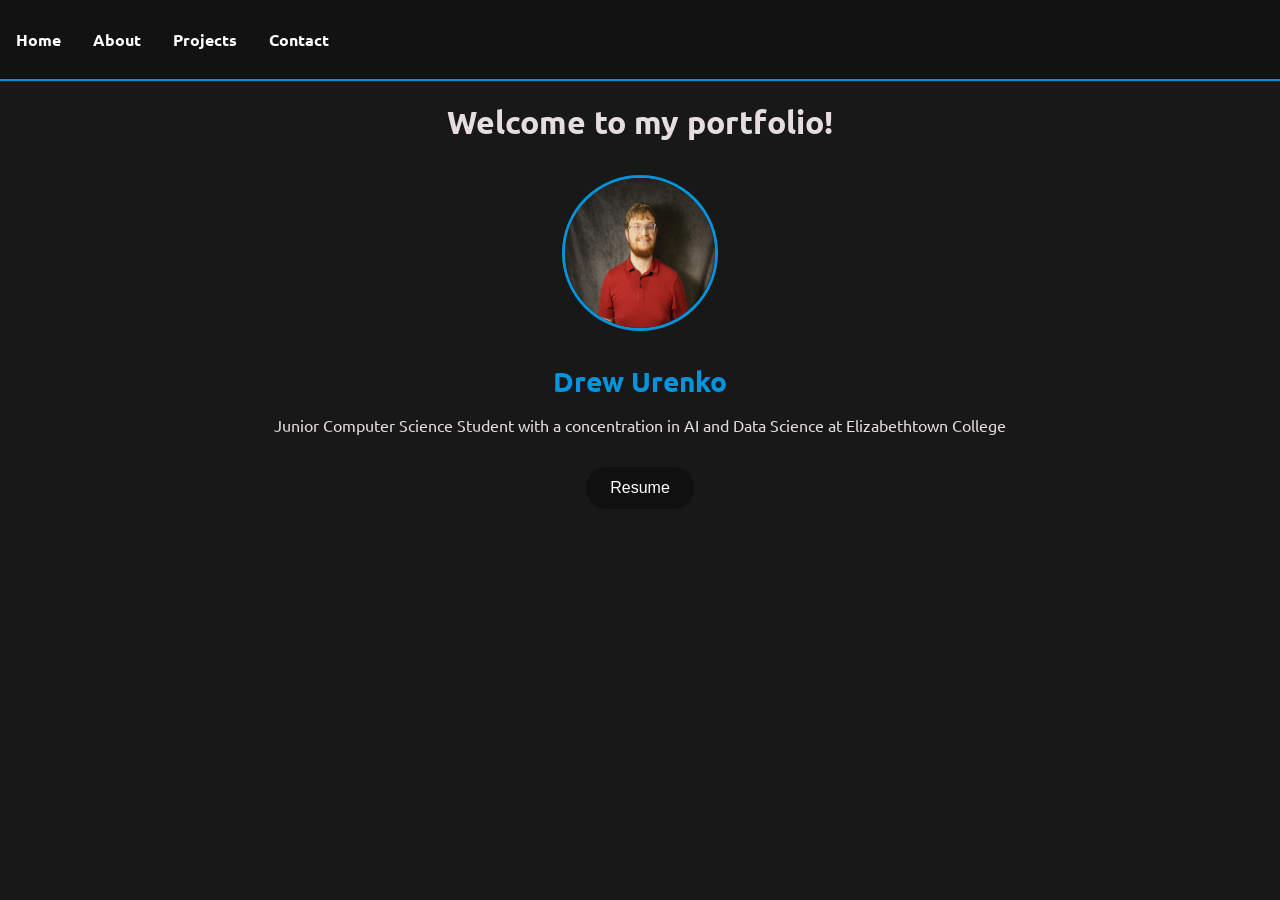
==== index.html @ 1c55d0ff "Added content to website" ====
<!DOCTYPE html>
<html lang="en">
<head>
    <meta charset="UTF-8">
    <meta name="viewport" content="width=device-width, initial-scale=1.0">
    <title>Drew Urenko</title>
    <link rel="stylesheet" href="css/style.css">
    <!-- Google Fonts -->
    <link rel="preconnect" href="https://fonts.googleapis.com">
    <link rel="preconnect" href="https://fonts.gstatic.com" crossorigin>
    <link href="https://fonts.googleapis.com/css2?family=Ubuntu:ital,wght@0,300;0,400;0,500;0,700;1,300;1,400;1,500;1,700&display=swap" rel="stylesheet">
</head>
<body>
    <header id = "header">
        <nav id = "navbar">
            <ul>
                <li><a href="index.html">Home</a></li>
                <li><a href="about.html">About</a></li>
                <li><a href="projects.html">Projects</a></li>
                <li><a href="contact.html">Contact</a></li>
            </ul>
        </nav>
    </header>

    <h1>Welcome to my portfolio!</h1>
    <img src="images/profile.jpg" alt="Drew Urenko" class="profile-pic">
    <h2 class="name">Drew Urenko</h2>
    <p>Junior Computer Science Student with a concentration in AI and Data
        Science at Elizabethtown College
    </p>
    <button class="resume-button"><a href="./files/resume.pdf">Resume</a></button>
</body>
</html>
---- css/style.css ----
.ubuntu-light {
  font-family: "Ubuntu", sans-serif;
  font-weight: 300;
  font-style: normal;
}

.ubuntu-regular {
  font-family: "Ubuntu", sans-serif;
  font-weight: 400;
  font-style: normal;
}

.ubuntu-medium {
  font-family: "Ubuntu", sans-serif;
  font-weight: 500;
  font-style: normal;
}

.ubuntu-bold {
  font-family: "Ubuntu", sans-serif;
  font-weight: 700;
  font-style: normal;
}

.ubuntu-light-italic {
  font-family: "Ubuntu", sans-serif;
  font-weight: 300;
  font-style: italic;
}

.ubuntu-regular-italic {
  font-family: "Ubuntu", sans-serif;
  font-weight: 400;
  font-style: italic;
}

.ubuntu-medium-italic {
  font-family: "Ubuntu", sans-serif;
  font-weight: 500;
  font-style: italic;
}

.ubuntu-bold-italic {
  font-family: "Ubuntu", sans-serif;
  font-weight: 700;
  font-style: italic;
}

body {
    font-family: "Ubuntu", sans-serif;
    margin: 0;
    padding: 0;
    background-color: #181818;
    color: rgb(230, 222, 222);
    text-align: center;
}

#header {
    background-color: #121212;
    padding: 1rem 0;
    border-bottom: 2px solid #0594dc;
}

ul {
    list-style-type: none;
    margin: 0;
    padding: 0;
    display: flex;
}

ul li a {
    display: block;
    color: white;
    padding: 0.8rem 1rem;
    text-decoration: none;
    font-weight: bold;
}

ul li a:hover {
    color:  #0594dc;
}

.profile-pic {
    width: 150px;
    height: 150px;
    border-radius: 50%;
    display: block;
    margin: 2rem auto;
    border: 3px solid #0594dc;
}

.name {
    font-size: 1.75rem;
    margin: 0.5rem 0;
    color: #0594dc;
}

button {
    background-color: #101010;
    border: none;
    padding: 0.75rem 1.5rem;
    font-size: 1rem;
    border-radius: 1.5rem;
    cursor: pointer;
    margin-top: 1rem;
}

button:hover {
    background-color: #0594dc;
}

button a {
    color: white;
    text-decoration: none;
}
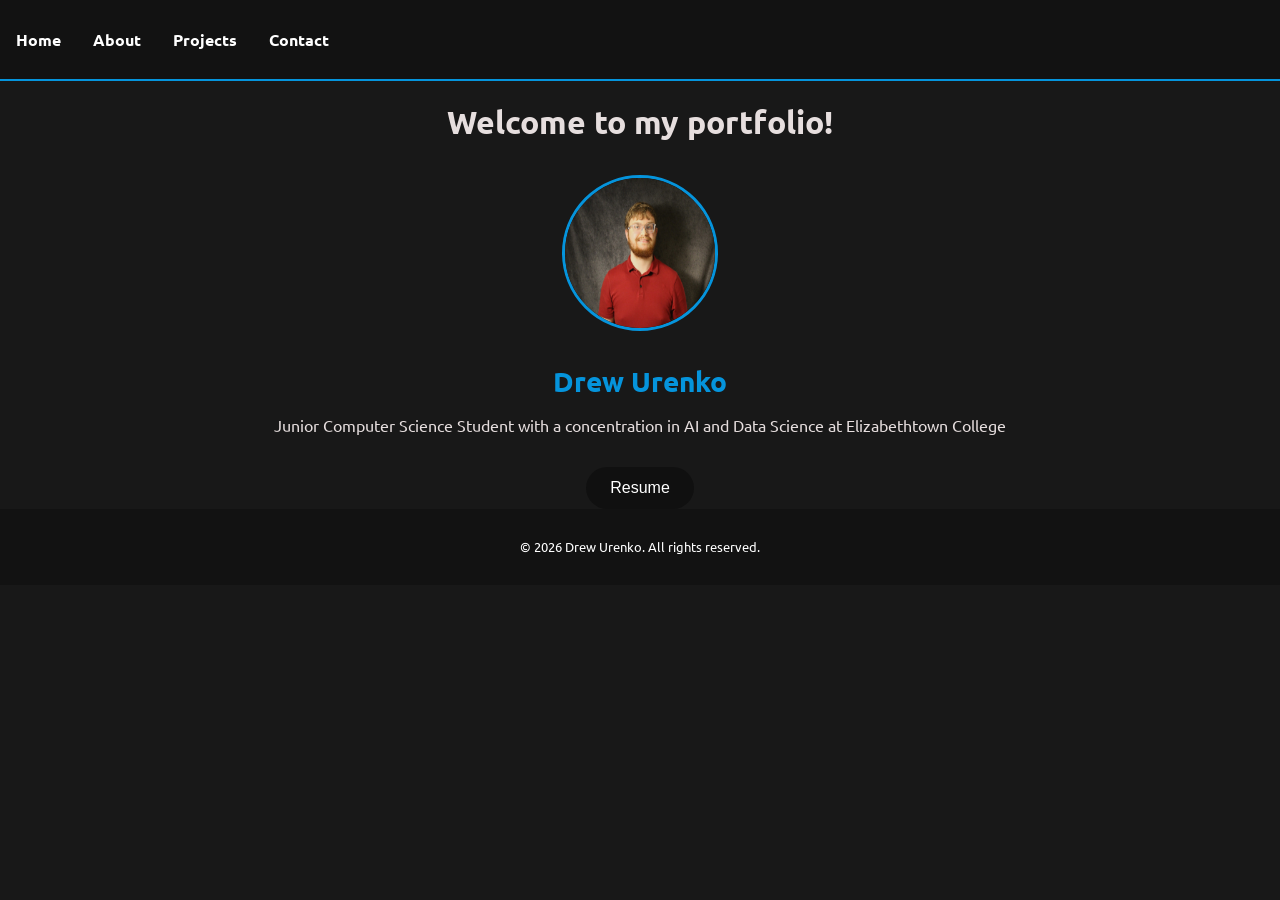
==== commit c857eb04: "Added projects and changed links in navbar to all uppercase" ====
--- a/index.html
+++ b/index.html
@@ -29,5 +29,9 @@
         Science at Elizabethtown College
     </p>
     <button class="resume-button"><a href="./files/resume.pdf">Resume</a></button>
+    
+    <footer>
+        <p>&copy; 2026 Drew Urenko. All rights reserved.</p>
+    </footer>
 </body>
 </html>
--- a/css/style.css
+++ b/css/style.css
@@ -78,6 +78,7 @@
 
 ul li a:hover {
     color:  #0594dc;
+    text-decoration: underline;
 }
 
 .profile-pic {
@@ -112,4 +113,37 @@
 button a {
     color: white;
     text-decoration: none;
+}
+
+.card {
+    box-shadow: 0 4px 8px 0 rgba(0,0,0,0.2);
+    transition: 0.3s;
+    display: inline-block;
+    margin: 1rem;
+}
+
+.card-container {
+    padding: 2px 16px;
+}
+
+.card-container:hover {
+    box-shadow: 0 8px 16px 0 rgba(0,0,0,0.3);
+}
+
+.card-container a {
+    color: #0594dc;
+    text-decoration: none;
+}
+
+.card-container:hover a {
+    text-decoration: underline;
+}
+
+footer {
+    background-color: #121212;
+    color: white;
+    padding: 1rem 0;
+    width: 100%;
+    bottom: 0;
+    font-size: smaller;
 }
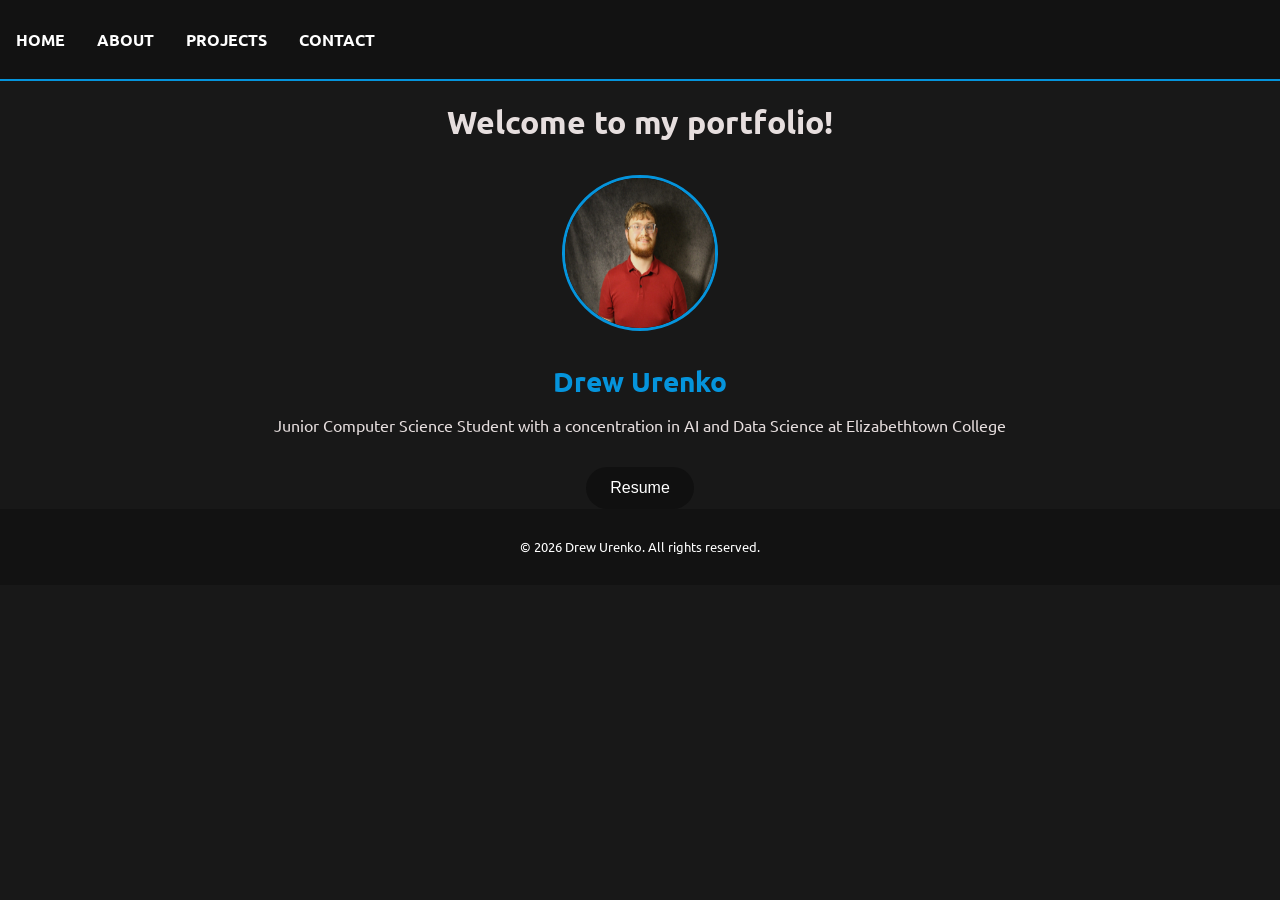
==== commit 2c94c1fd: "Changed links in navbar to all uppercase for home, about, and contact pages" ====
--- a/index.html
+++ b/index.html
@@ -14,10 +14,10 @@
     <header id = "header">
         <nav id = "navbar">
             <ul>
-                <li><a href="index.html">Home</a></li>
-                <li><a href="about.html">About</a></li>
-                <li><a href="projects.html">Projects</a></li>
-                <li><a href="contact.html">Contact</a></li>
+                <li><a href="index.html">HOME</a></li>
+                <li><a href="about.html">ABOUT</a></li>
+                <li><a href="projects.html">PROJECTS</a></li>
+                <li><a href="contact.html">CONTACT</a></li>
             </ul>
         </nav>
     </header>
@@ -29,7 +29,7 @@
         Science at Elizabethtown College
     </p>
     <button class="resume-button"><a href="./files/resume.pdf">Resume</a></button>
-    
+
     <footer>
         <p>&copy; 2026 Drew Urenko. All rights reserved.</p>
     </footer>
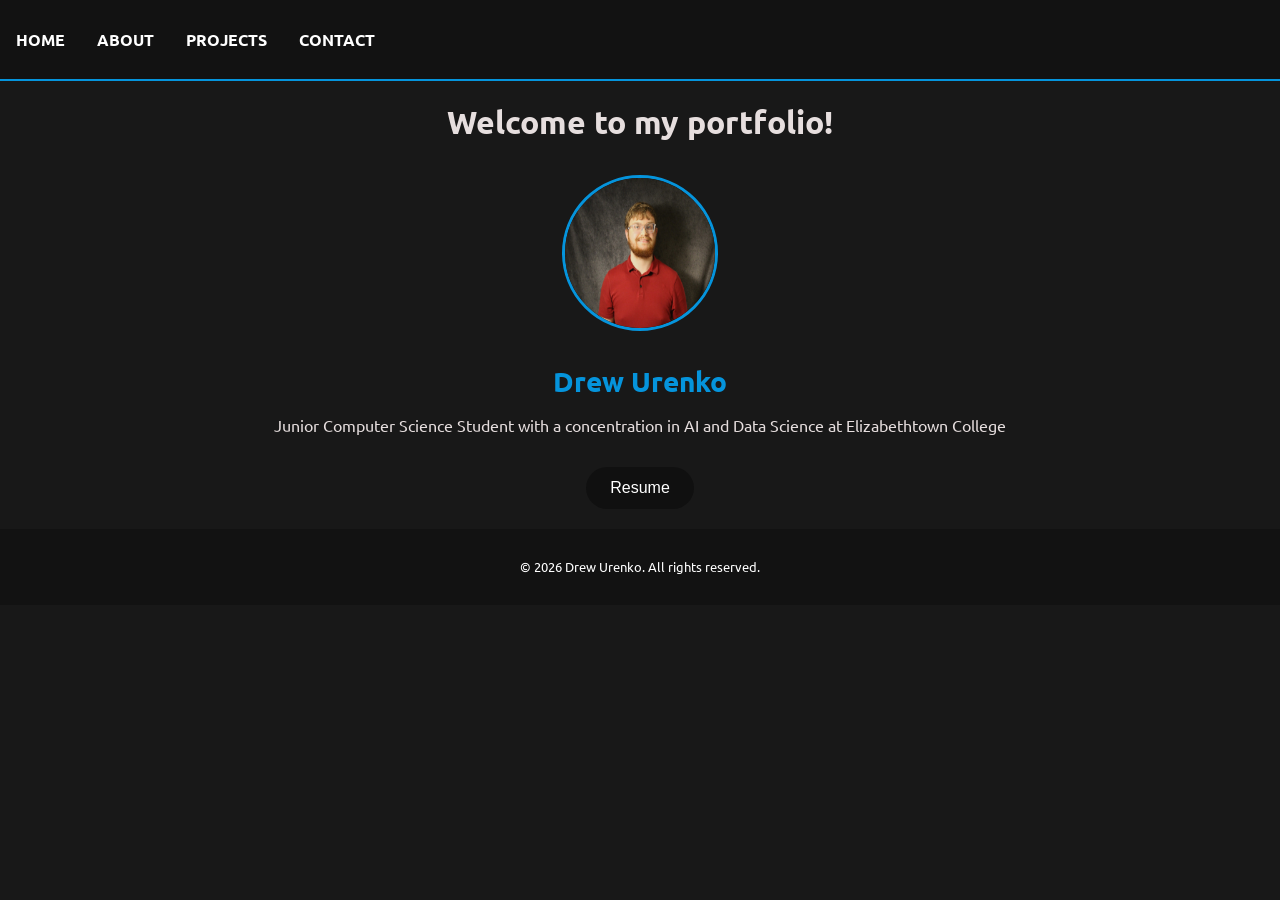
==== commit a7a5fa1b: "Added info about UIS" ====
--- a/index.html
+++ b/index.html
@@ -13,7 +13,7 @@
 <body>
     <header id = "header">
         <nav id = "navbar">
-            <ul>
+            <ul class="nav-list">
                 <li><a href="index.html">HOME</a></li>
                 <li><a href="about.html">ABOUT</a></li>
                 <li><a href="projects.html">PROJECTS</a></li>
@@ -30,6 +30,9 @@
     </p>
     <button class="resume-button"><a href="./files/resume.pdf">Resume</a></button>
 
+    <br>
+    <br>
+    
     <footer>
         <p>&copy; 2026 Drew Urenko. All rights reserved.</p>
     </footer>
--- a/css/style.css
+++ b/css/style.css
@@ -61,14 +61,14 @@
     border-bottom: 2px solid #0594dc;
 }
 
-ul {
+.nav-list {
     list-style-type: none;
     margin: 0;
     padding: 0;
     display: flex;
 }
 
-ul li a {
+.nav-list li a {
     display: block;
     color: white;
     padding: 0.8rem 1rem;
@@ -76,7 +76,7 @@
     font-weight: bold;
 }
 
-ul li a:hover {
+.nav-list li a:hover {
     color:  #0594dc;
     text-decoration: underline;
 }
@@ -115,6 +115,203 @@
     text-decoration: none;
 }
 
+/* PHP Button Styles */
+.php-button {
+    border: none;
+    cursor: default;
+    padding: 0.2rem;
+    margin: 0;
+}
+
+.php-button:hover {
+    background-color: #8993be;
+}
+.php-button i {
+    font-size: 2rem;
+    color: #8993be;
+}
+
+.php-button:hover i {
+    color: #101010;
+}
+
+/* MySQL Button Styles */
+.mysql-button {
+    border: none;
+    cursor: default;
+    padding: 0.2rem;
+    margin: 0;
+}
+
+.mysql-button:hover {
+    background-color: #4479a1;
+}
+
+.mysql-button i {
+    font-size: 2rem;
+    color: #4479a1;
+}
+
+.mysql-button:hover i {
+    color: #101010;
+}
+
+/* HTML Button Styles */
+.html-button {
+    border: none;
+    cursor: default;
+    padding: 0.2rem;
+    margin: 0;
+}
+
+.html-button:hover {
+    background-color: #e34f26;
+}
+
+.html-button i {
+    font-size: 2rem;
+    color: #e34f26;
+}
+
+.html-button:hover i {
+    color: #101010;
+}
+
+/* CSS Button Styles */
+.css-button {
+    border: none;
+    cursor: default;
+    padding: 0.2rem;
+    margin: 0;
+}
+
+.css-button:hover {
+    background-color: #1572b6;
+}
+
+.css-button i {
+    font-size: 2rem;
+    color: #1572b6;
+}
+
+.css-button:hover i {
+    color: #101010;
+}
+
+/* JavaScript Button Styles */
+.js-button {
+    border: none;
+    cursor: default;
+    padding: 0.2rem;
+    margin: 0;
+}
+
+.js-button:hover {
+    background-color: #f7df1e;
+}
+
+.js-button i {
+    font-size: 2rem;
+    color: #f7df1e;
+}
+
+.js-button:hover i {
+    color: #101010;
+}
+
+/* GitHub Button Styles */
+.github-button {
+    border: none;
+    cursor: default;
+    padding: 0.2rem;
+    margin: 0;
+}
+.github-button:hover {
+    background-color: #333;
+}
+.github-button i {
+    font-size: 2rem;
+    color: #333;
+}
+.github-button:hover i {
+    color: #101010;
+}
+
+/* Git Button Styles */
+.git-button {
+    border: none;
+    cursor: default;
+    padding: 0.2rem;
+    margin: 0;
+}
+
+.git-button:hover {
+    background-color: #f34f29;
+}
+
+.git-button i {
+    font-size: 2rem;
+    color: #f34f29;
+}
+
+.git-button:hover i {
+    color: #101010;
+}
+
+/* FTP Button Styles */
+.ftp-button {
+    font-family: "Ubuntu", sans-serif;
+    font-weight: 500;
+    border: none;
+    cursor: default;
+    padding: 0.2rem 0.5rem;
+    margin: 0;
+    font-size: 1rem;
+    color: #6c757d;
+    background-color: #101010;
+}
+
+.ftp-button:hover {
+    background-color: #6c757d;
+    color: #101010;
+}
+
+/* Website Button Styles */
+.website-button {
+    font-family: "Ubuntu", sans-serif;
+    font-weight: 500;
+    border: none;
+    cursor: default;
+    padding: 0.2rem 0.5rem;
+    font-size: 1rem;
+    color: #28a745;
+    background-color: #101010;
+}
+
+.website-button:hover {
+    background-color: #28a745;
+    color: #101010;
+}
+
+
+/* LinkedIn Button Styles */
+.linkedin-button {
+    border: none;
+    cursor: default;
+    padding: 0.2rem;
+    margin: 0;
+}
+.linkedin-button:hover {
+    background-color: #0a66c2;
+}
+.linkedin-button i {
+    font-size: 2rem;
+    color: #0a66c2;
+}
+.linkedin-button:hover i {
+    color: #101010;
+}
+/* Card Styles */
 .card {
     box-shadow: 0 4px 8px 0 rgba(0,0,0,0.2);
     transition: 0.3s;
@@ -137,6 +334,17 @@
 
 .card-container:hover a {
     text-decoration: underline;
+}
+
+/* Technology List Styles */
+.tech-list {
+    list-style-type: bullet;
+    padding: 0;
+}
+
+.tech-list li {
+    display: inline;
+    margin-right: 1rem;
 }
 
 footer {
@@ -146,4 +354,8 @@
     width: 100%;
     bottom: 0;
     font-size: smaller;
+}
+
+.email {
+    font-weight: bold;
 }
